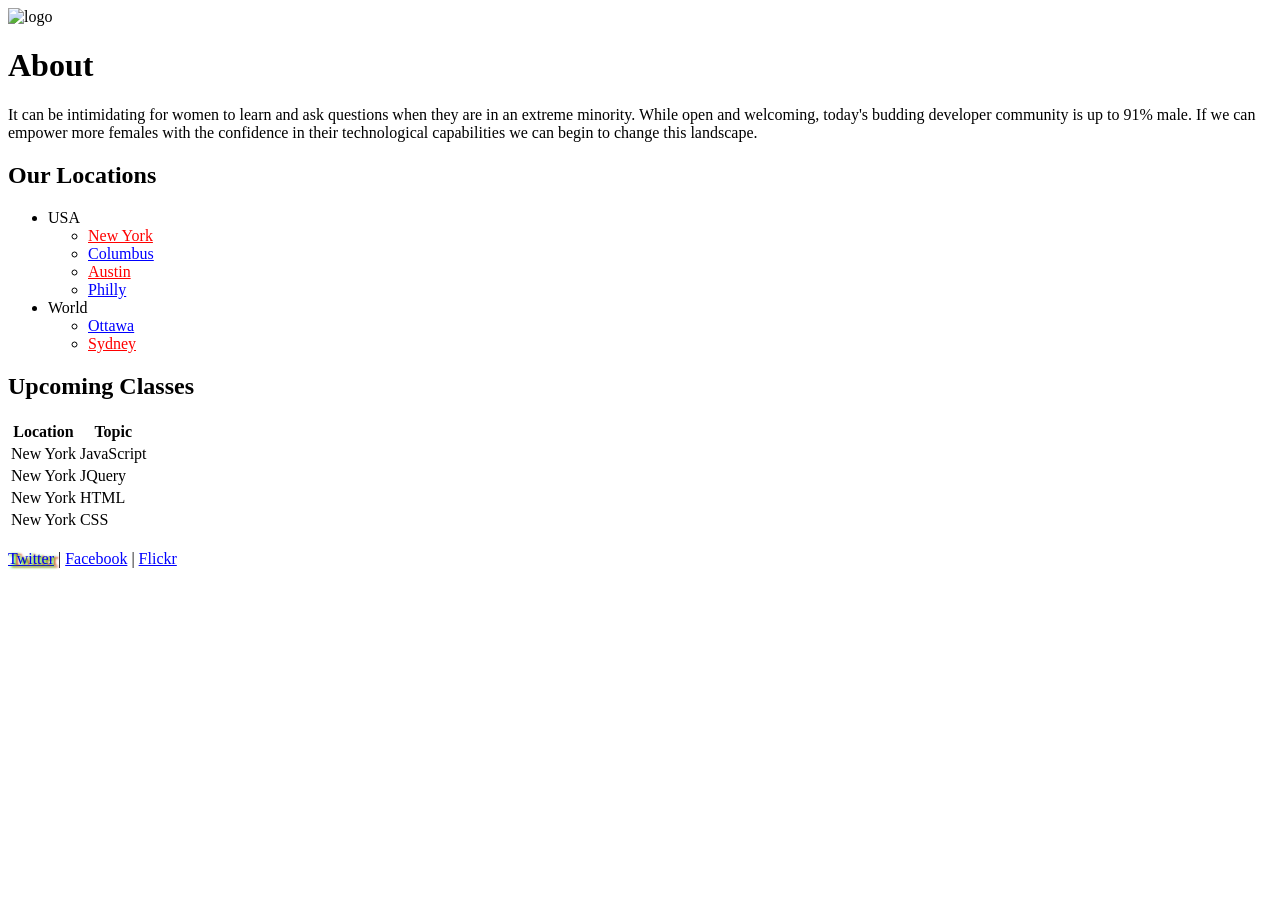
==== bai2.html @ 66855e77 "Add bai2.html" ====
<!DOCTYPE html>
<html lang="en">
    <head>
        <title>bai2</title>
        <meta charset='utf-8'>
        <link rel="stylesheet" href="style2.css">
    </head>
    <body>
        <main>
            <div>
                <img src="images02/logo.gif" alt="logo" id="image">      <!-- I already moved "logo.gif" to the same folder -->
            </div>
            <h1>About</h1>
            <p>
                <span class="Drop_cap">I</span>t can be intimidating for women to learn and ask questions when they are in an <span class="strong_u_bigger">extreme minority</span>.
                While open and welcoming, today's budding developer community is up to <span class="strong_u_bigger">91% male</span>. If we can
                empower more females with the confidence in their technological capabilities <span class="em_u_bigger">we can begin to
                    change this landscape</span>.
            </p>
            <div>
                <h2>Our Locations</h2>
                <ul>
                    <li>
                        USA
                        <ul>
                            <li>
                                <a href="https://www.meetup.com/Lab/" style="color: #f00;">New York</a>
                            </li>
                            <li>
                                <a href="https://www.meetup.com/Lab%20cbus" style="color: #00f;">Columbus</a>
                            </li>
                            <li>
                                <a href="https://www.meetup.com/Girl-Develop-It-Austin/" style="color: #f00;">Austin</a>
                            </li>
                            <li>
                                <a href="https://www.meetup.com/Girl-Develop-It-Philadelphia/" style="color: #00f;">Philly</a>                                
                            </li>
                        </ul>
                    </li>
                    <li>
                        World
                        <ul>
                            <li>
                                <a href="https://www.meetup.com/Girl-Develop-It-Ottawa/" style="color: #00f;">Ottawa</a>                            
                            </li>
                            <li>
                                <a href="https://www.meetup.com/Lab%20-sydney" style="color: #f00;">Sydney</a>
                            </li>
                        </ul>
                    </li>
                </ul>
            </div>
            <div>
                <h2>Upcoming Classes</h2>
                <table>
                    <tr>
                        <th>Location</th>
                        <th>Topic</th>
                    </tr>
                    <tr>
                        <td>New York</td>
                        <td>JavaScript</td>
                    </tr>
                    <tr>
                        <td>New York</td>
                        <td>JQuery</td>
                    </tr>
                    <tr>
                        <td>New York</td>
                        <td>HTML</td>
                    </tr>
                    <tr>
                        <td>New York</td>
                        <td>CSS</td>
                    </tr>
                </table>
            </div>
            <br>
            <footer>
                <a href="https://twitter.com/Lab" style="text-shadow: 2px 1px 3px #0f0, 4px 1px 2px #f00">Twitter</a> <span>|</span>
                <a href="https://www.facebook.com/Lab" style="color: #00f;">Facebook</a> <span>|</span>
                <a href="https://www.flickr.com/photos/40453677@N00/sets/72157626841092971/" style="color: #00f;">Flickr</a>
            </footer>
        </main> 
    </body>
</html>
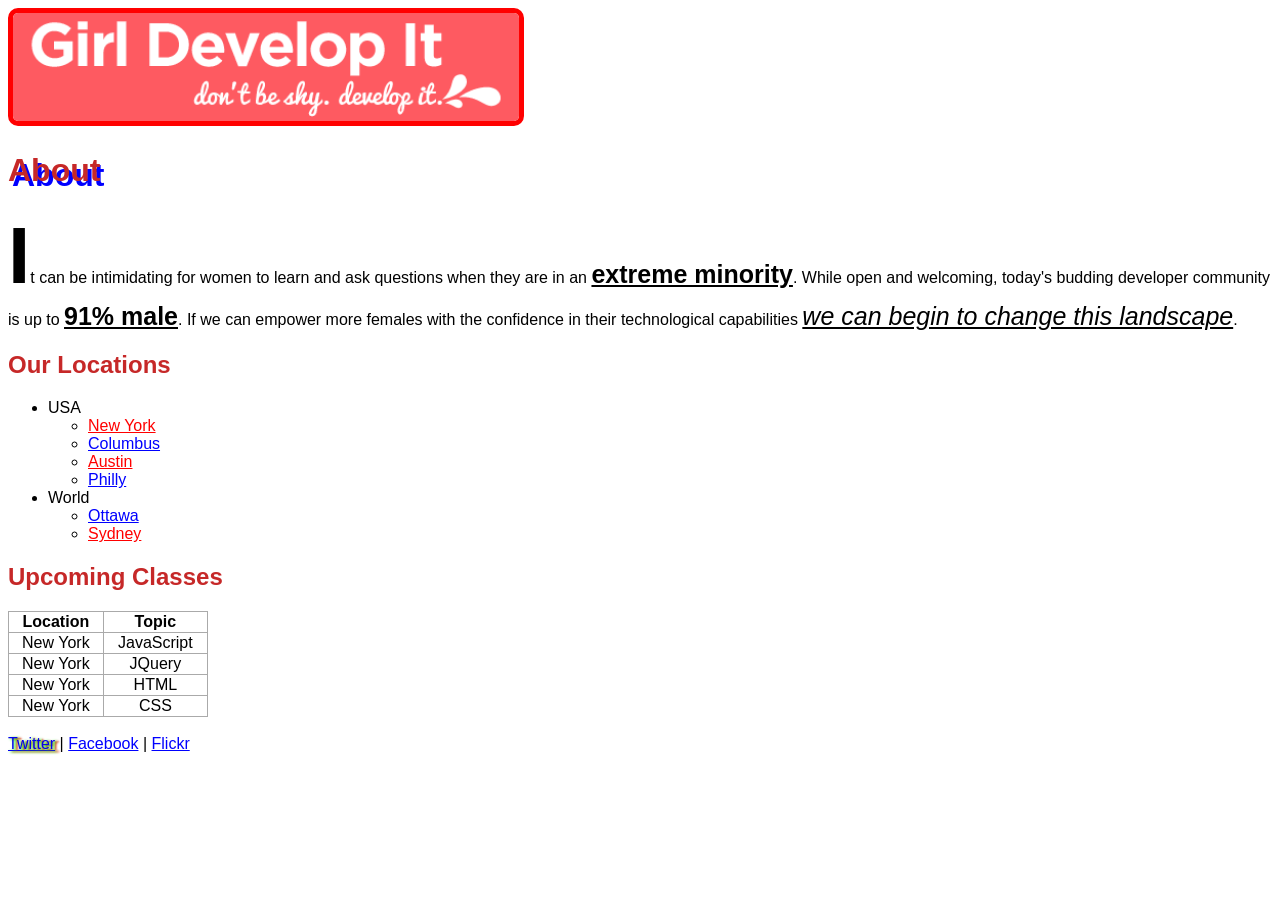
==== commit 3dad5c5d: "Update bai2.html delete language" ====
--- a/bai2.html
+++ b/bai2.html
@@ -1,5 +1,5 @@
 <!DOCTYPE html>
-<html lang="en">
+<html>
     <head>
         <title>bai2</title>
         <meta charset='utf-8'>
@@ -83,4 +83,4 @@
             </footer>
         </main> 
     </body>
-</html>+</html>
--- a/style2.css
+++ b/style2.css
@@ -0,0 +1,38 @@
+#image {
+    border: solid 5px #ff0000;
+    border-radius: 10px;
+    width: 40%;
+}
+h2 {
+    color: #c62828;
+}
+table, th, td {
+    border: solid #aaa 0.5px;
+}
+table {
+    border-collapse: collapse;
+    width: 200px;
+    text-align: center;
+}
+p::first-letter {
+    font-size: 80px;
+    font-weight: bold;
+}
+.strong_u_bigger {
+    text-decoration: underline;
+    font-weight: bold;
+    font-size: 25px;
+}
+.em_u_bigger {
+    text-decoration: underline;
+    font-style: Italic;
+    font-size: 25px;
+}
+body {
+    font-family: Roboto, 'Segoe UI', Tahoma, sans-serif;    
+    font-weight: 500;
+}
+h1 {
+    color: #c62828;
+    text-shadow: 4px 4.5px #00f;
+}
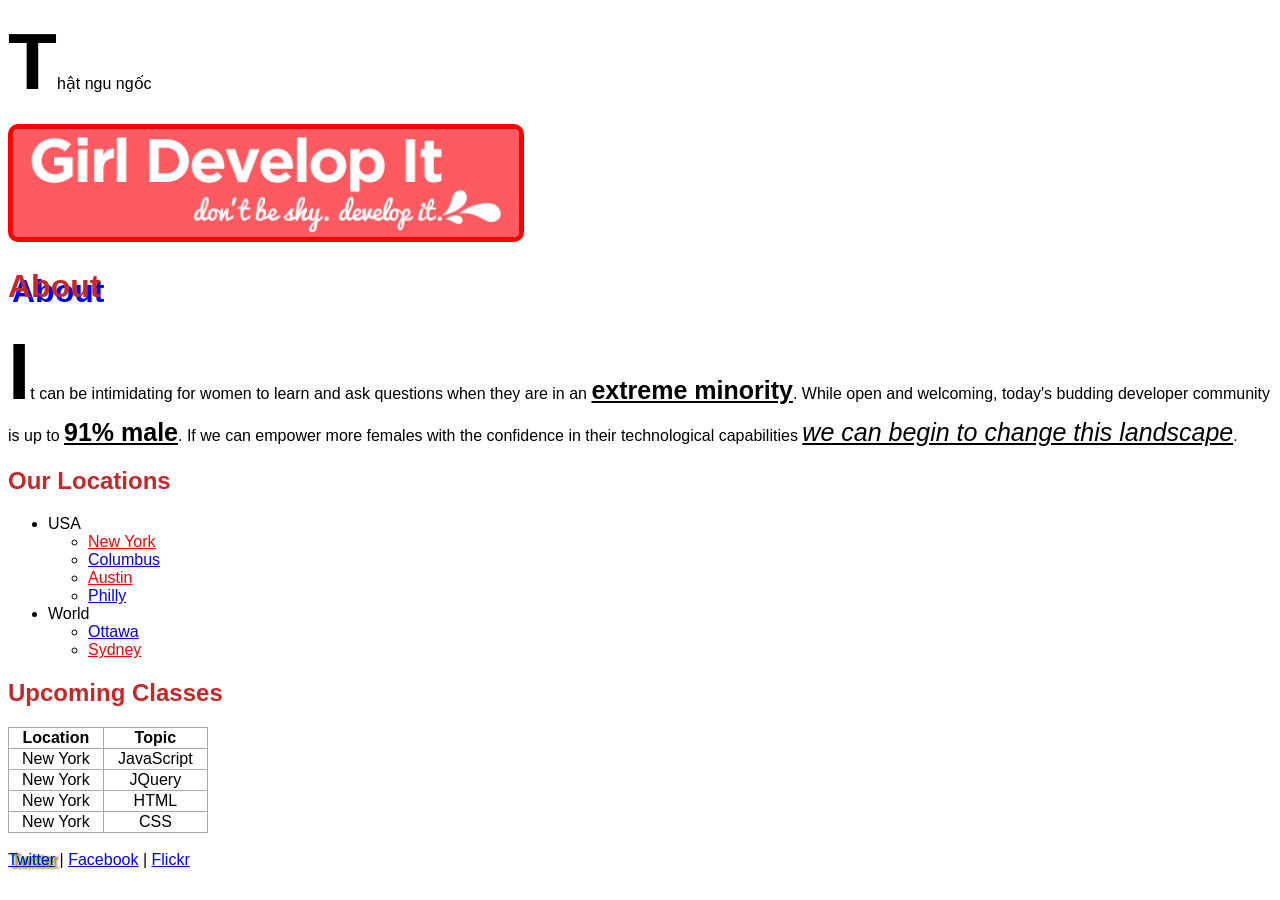
==== commit 8682c835: "Update bai2.html" ====
--- a/bai2.html
+++ b/bai2.html
@@ -8,6 +8,7 @@
     <body>
         <main>
             <div>
+                <p> Thật ngu ngốc </p>
                 <img src="images02/logo.gif" alt="logo" id="image">      <!-- I already moved "logo.gif" to the same folder -->
             </div>
             <h1>About</h1>
